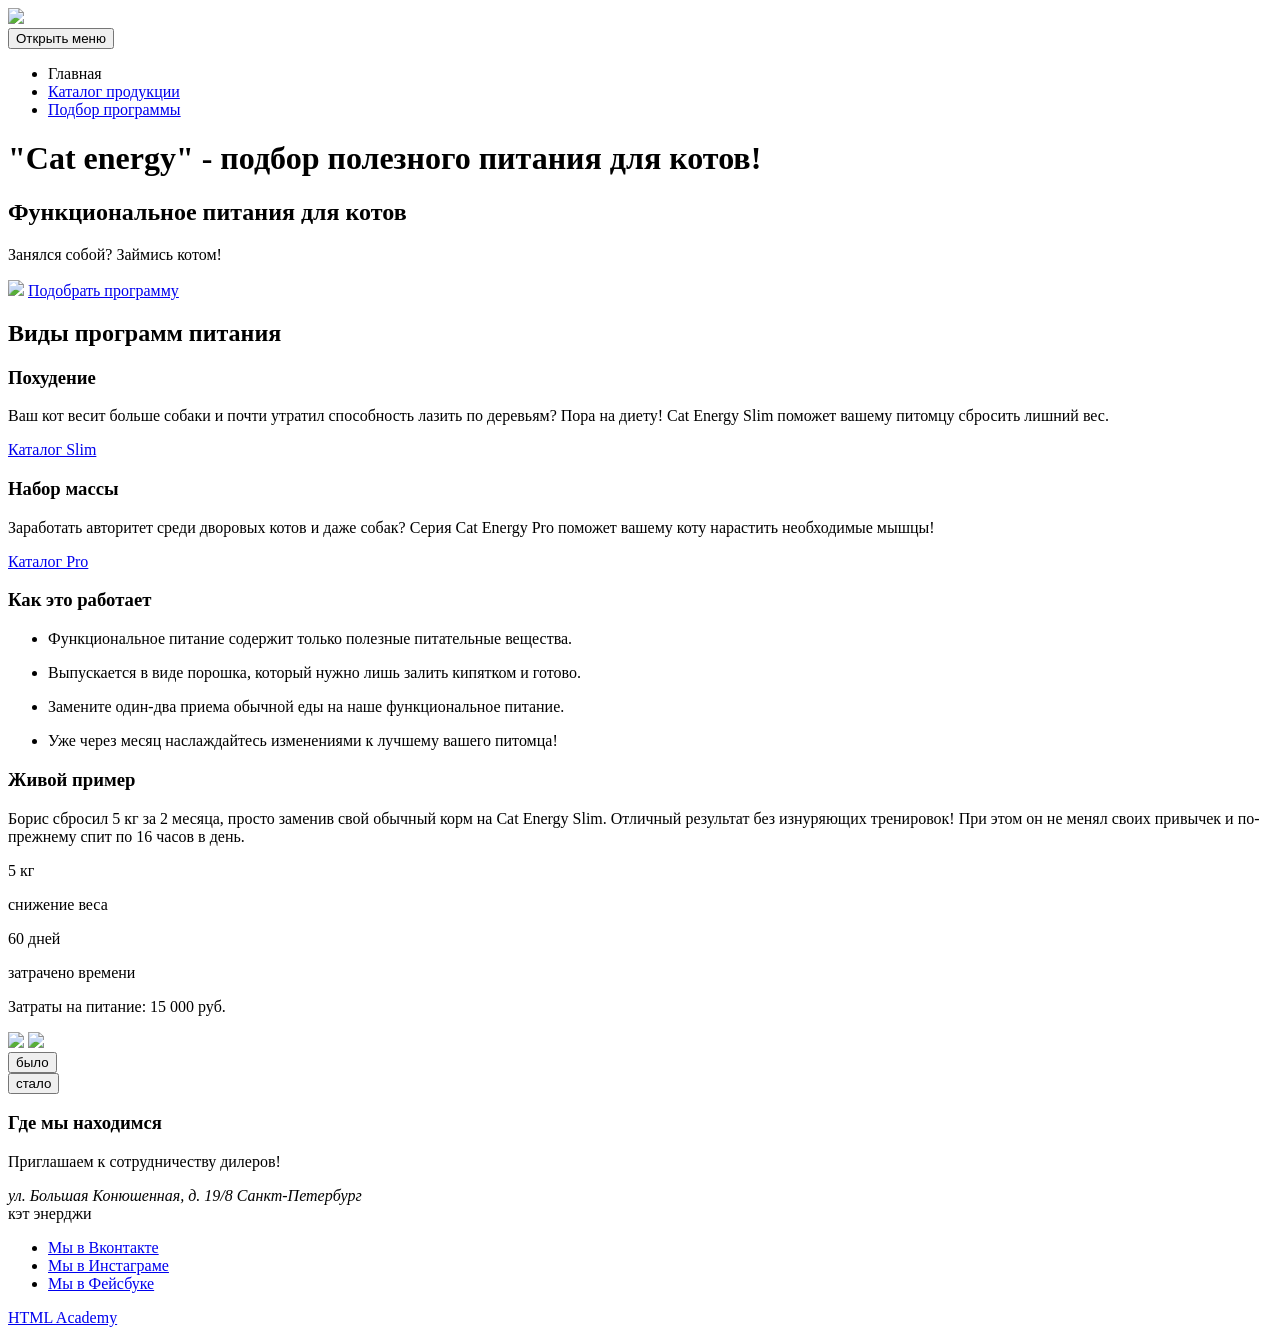
==== source/index.html @ 48060307 "верстка главной страницы" ====
<!DOCTYPE html>
<html class="page" lang="ru">
  <head>
    <meta charset="utf-8">
    <title>HTML Academy: Кэт энерджи</title>
  </head>
  <body class="page__body">
    <header class="page-header">
      <a class="page-header__logo">
        <img  src="https://via.placeholder.com/150x150">
      </a>
      <nav class="main-nav">
        <button class="main-nav__toggle" type="button">
          <span class="visually-hidden">Открыть меню</span>
        </button>
        <div class="main-nav__wrapper">
          <ul class="main-nav__list">
            <li class="main-nav__item main-nav__item--active">
              <a>
                Главная
              </a>
            </li>
            <li class="main-nav__item main-nav__item--active">
              <a href="catalog.html">
                Каталог продукции
              </a>
            </li>
            <li class="main-nav__item main-nav__item--active">
              <a href="form.html">
                Подбор программы
              </a>
            </li>
          </ul>
        </div>
      </nav>
    </header>
    <main class="page-main">
      <h1 class="visually-hidden">
        "Cat energy" - подбор полезного питания для котов!
      </h1>
      <section class="food-selection">
        <header class="food-selection__header">
          <h2 class="food-selection__topic">
            Функциональное питания для котов
          </h2>
          <p class="food-selection__slogan">
            Занялся собой? Займись котом!
          </p>
        </header>
        <img  src="https://via.placeholder.com/150x150">
        <a href="form.html" class="food-selection__button food-selection__button--hover food-selection__button--pressed">
          Подобрать программу
        </a>
      </section>
      <section class="services">
        <div class="services__wrapper">
          <h2 class="visually-hidden">
            Виды программ питания
          </h2>
          <div class="services__slim">
            <h3 class="services__title">
              Похудение
            </h3>
            <p class="services__description">
              Ваш кот весит больше собаки и почти утратил способность лазить по деревьям?
              Пора на диету! Cat Energy Slim поможет вашему питомцу сбросить лишний вес.
            </p>
            <a class="services__link" href="catalog.html">
              Каталог Slim
            </a>
          </div>
          <div class="services__pro">
            <h3 class="services__title">
              Набор массы
            </h3>
            <p class="services__description">
              Заработать авторитет среди дворовых котов и даже собак?
              Серия Cat Energy Pro поможет вашему коту нарастить необходимые мышцы!
            </p>
            <a class="services__link" href="catalog.html">
              Каталог Pro
            </a>
          </div>
        </div>
      </section>
      <section class="functionality">
        <h3 class="functionality__title">
          Как это работает
        </h3>
        <ul class="functionality__list">
          <li class="functionality__item">
           <p>
             Функциональное питание
             содержит только полезные
             питательные вещества.
           </p>
          </li>
          <li class="functionality__item">
            <p>
              Выпускается в виде порошка,
              который нужно лишь залить
              кипятком и готово.
            </p>
          </li>
          <li class="functionality__item">
            <p>
              Замените один-два приема
              обычной еды на наше
              функциональное питание.
            </p>
          </li>
          <li class="functionality__item">
            <p>
              Уже через месяц наслаждайтесь
              изменениями к лучшему вашего питомца!
            </p>
          </li>
        </ul>
      </section>
      <section class="example">
        <h3 class="example__title">
          Живой пример
        </h3>
        <p class="example__story">
          Борис сбросил 5 кг за 2 месяца, просто заменив свой обычный корм на Cat Energy Slim.
          Отличный результат без изнуряющих тренировок!
          При этом он не менял своих привычек и по-прежнему спит по 16 часов в день.
        </p>
        <div class="example__results">
          <p class="example__data">
            5 кг
          </p>
          <p class="example__clarification">
            снижение веса
          </p>
        </div>
        <div class="example__results">
          <p class="example__data">
            60 дней
          </p>
          <p class="example__clarification">
            затрачено времени
          </p>
        </div>
        <p class="example__expense">
          Затраты на питание: 15 000 руб.
        </p>
        <div class="example__result-img-slider">
          <div>
            <img  src="https://via.placeholder.com/150x150">
            <img  src="https://via.placeholder.com/150x150">
          </div>
          <button class="example__before-btn" type="button">
            было
          </button>
          <div class="example__slider-control-wrapper">
            <div class="example__slider-control-toggle"></div>
          </div>
          <button class="example__after-btn" type="button">
            стало
          </button>
        </div>
      </section>
      <section class="location">
        <h3 class="visually-hidden">
          Где мы находимся
        </h3>
        <div class="location__wrapper">
          <p class="location-invitation">
            Приглашаем к сотрудничеству дилеров!
          </p>
          <address class="location__address">
            ул. Большая Конюшенная, д. 19/8 Санкт-Петербург
          </address>
        </div>
        <!-- карта -->
      </section>
    </main>
    <footer class="page-footer">
      <div class="page-footer__wrapper">
        <div class="page-footer__logo logo">
          <a class="logo__link"><!-- логотип кэт энерджи -->кэт энерджи</a>
        </div>
        <div class="page-footer__social social">
          <ul class="social__list">
            <li class="social__item">
              <a class="social__link social__link--vkontakte" href="https://vk.com/htmlacademy">Мы в Вконтакте</a>
            </li>
            <li class="social__item">
              <a class="social__link social__link--instagram" href="https://www.instagram.com/htmlacademy">Мы в Инстаграме</a>
            </li>
            <li class="social__item">
              <a class="social__link social__link--facebook" href="https://www.facebook.com/htmlacademy">Мы в Фейсбуке</a>
            </li>
          </ul>
        </div>
        <div class="page-footer__copyright copyright">
          <a href="https://htmlacademy.ru/intensive/adaptive" class="copyright__link">
            HTML Academy
            <!-- логотип академии -->
          </a>
        </div>
      </div>
    </footer>
  </body>
</html>
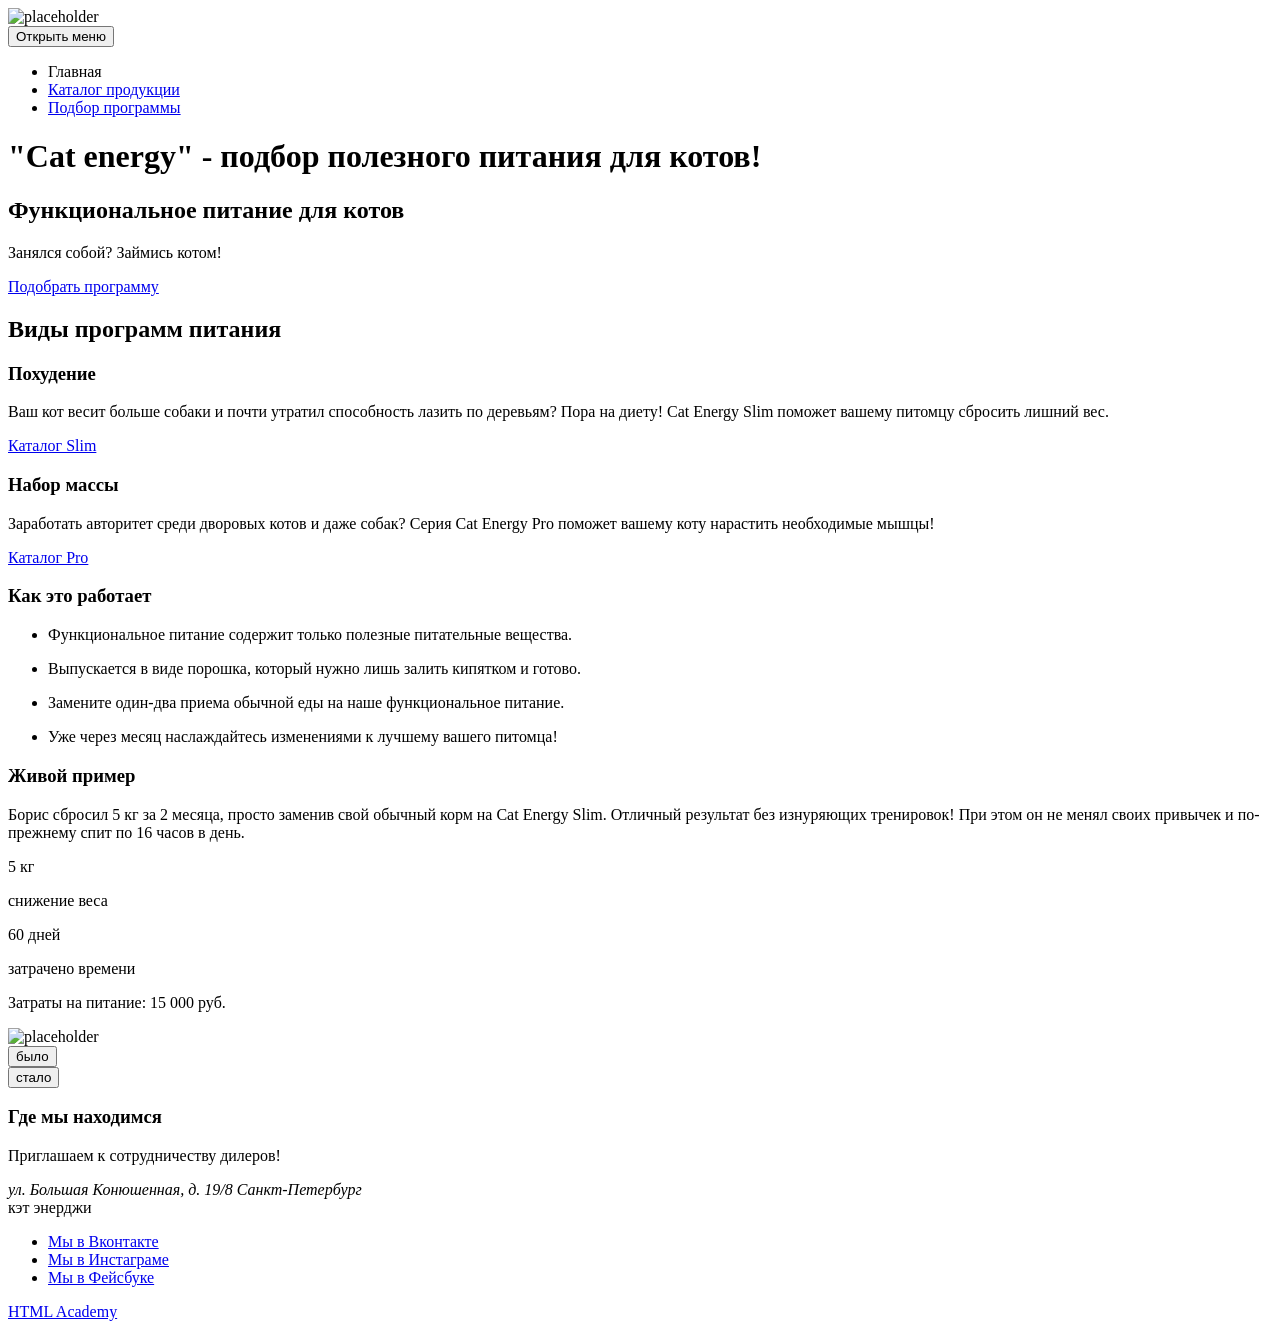
==== commit 19708538: "стилизация главной странички" ====
--- a/source/index.html
+++ b/source/index.html
@@ -2,12 +2,15 @@
 <html class="page" lang="ru">
   <head>
     <meta charset="utf-8">
+    <link rel="preconnect" href="https://fonts.gstatic.com">
+    <link href="https://fonts.googleapis.com/css2?family=Oswald&display=swap" rel="stylesheet">
+    <link href="css/style.css" rel="stylesheet">
     <title>HTML Academy: Кэт энерджи</title>
   </head>
   <body class="page__body">
     <header class="page-header">
       <a class="page-header__logo">
-        <img  src="https://via.placeholder.com/150x150">
+        <img  src="https://via.placeholder.com/150x150" alt="placeholder">
       </a>
       <nav class="main-nav">
         <button class="main-nav__toggle" type="button">
@@ -15,18 +18,18 @@
         </button>
         <div class="main-nav__wrapper">
           <ul class="main-nav__list">
-            <li class="main-nav__item main-nav__item--active">
-              <a>
+            <li class="main-nav__item">
+              <a class="main-nav__link main-nav__link--active">
                 Главная
               </a>
             </li>
-            <li class="main-nav__item main-nav__item--active">
-              <a href="catalog.html">
+            <li class="main-nav__item">
+              <a href="catalog.html" class="main-nav__link">
                 Каталог продукции
               </a>
             </li>
-            <li class="main-nav__item main-nav__item--active">
-              <a href="form.html">
+            <li class="main-nav__item">
+              <a href="form.html" class="main-nav__link">
                 Подбор программы
               </a>
             </li>
@@ -41,23 +44,25 @@
       <section class="food-selection">
         <header class="food-selection__header">
           <h2 class="food-selection__topic">
-            Функциональное питания для котов
+            Функциональное питание для котов
           </h2>
           <p class="food-selection__slogan">
             Занялся собой? Займись котом!
           </p>
         </header>
-        <img  src="https://via.placeholder.com/150x150">
-        <a href="form.html" class="food-selection__button food-selection__button--hover food-selection__button--pressed">
-          Подобрать программу
-        </a>
+        <!--<img  src="https://via.placeholder.com/150x150" alt="placeholder">-->
+          <div class="food-selection__btn-wrapper">
+            <a href="form.html" class="food-selection__btn button">
+              Подобрать программу
+            </a>
+          </div>
       </section>
       <section class="services">
         <div class="services__wrapper">
           <h2 class="visually-hidden">
             Виды программ питания
           </h2>
-          <div class="services__slim">
+          <div class="services__program">
             <h3 class="services__title">
               Похудение
             </h3>
@@ -65,11 +70,12 @@
               Ваш кот весит больше собаки и почти утратил способность лазить по деревьям?
               Пора на диету! Cat Energy Slim поможет вашему питомцу сбросить лишний вес.
             </p>
+            <div class="services__border"></div>
             <a class="services__link" href="catalog.html">
               Каталог Slim
             </a>
           </div>
-          <div class="services__pro">
+          <div class="services__program">
             <h3 class="services__title">
               Набор массы
             </h3>
@@ -77,6 +83,7 @@
               Заработать авторитет среди дворовых котов и даже собак?
               Серия Cat Energy Pro поможет вашему коту нарастить необходимые мышцы!
             </p>
+            <div class="services__border"></div>
             <a class="services__link" href="catalog.html">
               Каталог Pro
             </a>
@@ -89,11 +96,11 @@
         </h3>
         <ul class="functionality__list">
           <li class="functionality__item">
-           <p>
-             Функциональное питание
-             содержит только полезные
-             питательные вещества.
-           </p>
+            <p>
+              Функциональное питание
+              содержит только полезные
+              питательные вещества.
+            </p>
           </li>
           <li class="functionality__item">
             <p>
@@ -118,47 +125,48 @@
         </ul>
       </section>
       <section class="example">
-        <h3 class="example__title">
-          Живой пример
-        </h3>
-        <p class="example__story">
-          Борис сбросил 5 кг за 2 месяца, просто заменив свой обычный корм на Cat Energy Slim.
-          Отличный результат без изнуряющих тренировок!
-          При этом он не менял своих привычек и по-прежнему спит по 16 часов в день.
-        </p>
-        <div class="example__results">
-          <p class="example__data">
-            5 кг
-          </p>
-          <p class="example__clarification">
-            снижение веса
-          </p>
-        </div>
-        <div class="example__results">
-          <p class="example__data">
-            60 дней
-          </p>
-          <p class="example__clarification">
-            затрачено времени
-          </p>
-        </div>
-        <p class="example__expense">
-          Затраты на питание: 15 000 руб.
-        </p>
-        <div class="example__result-img-slider">
-          <div>
-            <img  src="https://via.placeholder.com/150x150">
-            <img  src="https://via.placeholder.com/150x150">
-          </div>
-          <button class="example__before-btn" type="button">
-            было
-          </button>
-          <div class="example__slider-control-wrapper">
-            <div class="example__slider-control-toggle"></div>
-          </div>
-          <button class="example__after-btn" type="button">
-            стало
-          </button>
+        <div class="example__wrapper">
+          <h3 class="example__title">
+            Живой пример
+          </h3>
+          <p class="example__story">
+            Борис сбросил 5 кг за 2 месяца, просто заменив свой обычный корм на Cat Energy Slim.
+            Отличный результат без изнуряющих тренировок!
+            При этом он не менял своих привычек и по-прежнему спит по 16 часов в день.
+          </p>
+          <div class="example__results">
+            <p class="example__data">
+              5 кг
+            </p>
+            <p class="example__clarification">
+              снижение веса
+            </p>
+          </div>
+          <div class="example__results">
+            <p class="example__data">
+              60 дней
+            </p>
+            <p class="example__clarification">
+              затрачено времени
+            </p>
+          </div>
+          <p class="example__expense">
+            Затраты на питание: 15 000 руб.
+          </p>
+          <div class="example__result-img-slider">
+            <div>
+              <img  src="https://via.placeholder.com/150x150" alt="placeholder">
+            </div>
+            <button class="example__before-btn example__btn" type="button">
+              было
+            </button>
+            <div class="example__slider-control-wrapper">
+              <div class="example__slider-control-toggle"></div>
+            </div>
+            <button class="example__after-btn example__btn" type="button">
+              стало
+            </button>
+          </div>
         </div>
       </section>
       <section class="location">
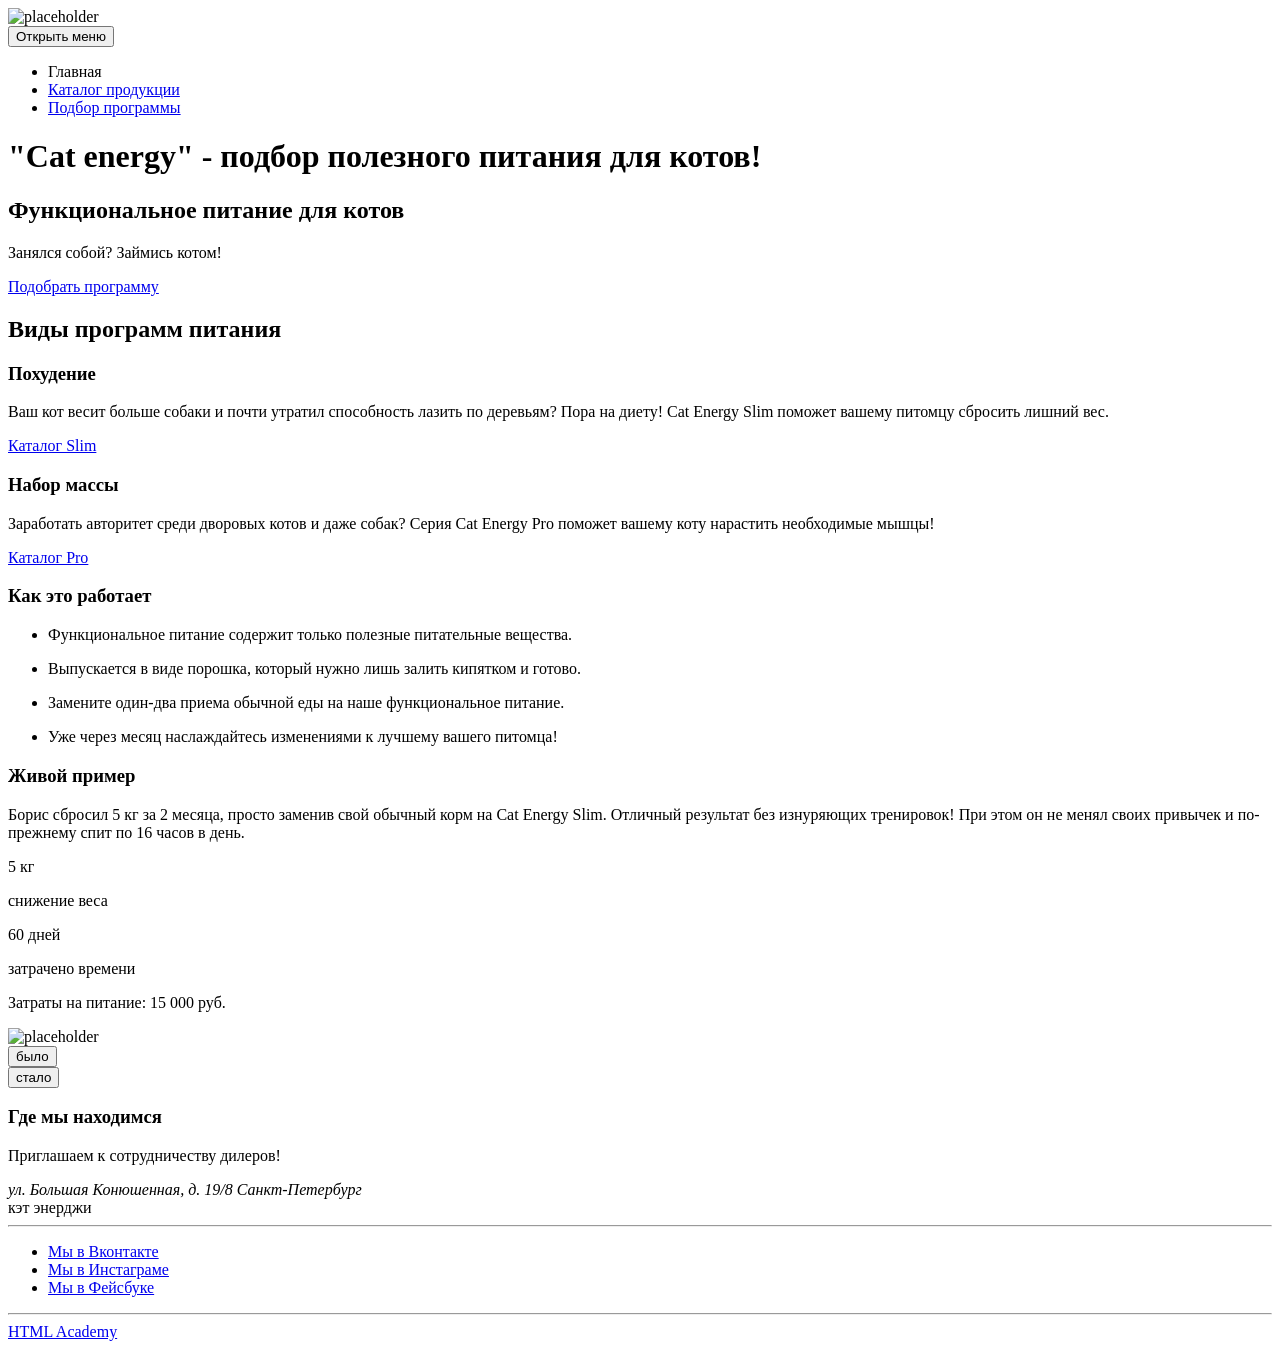
==== commit 5bebfdb0: "стилизация формы" ====
--- a/source/index.html
+++ b/source/index.html
@@ -189,6 +189,7 @@
         <div class="page-footer__logo logo">
           <a class="logo__link"><!-- логотип кэт энерджи -->кэт энерджи</a>
         </div>
+        <hr class="page-footer__border">
         <div class="page-footer__social social">
           <ul class="social__list">
             <li class="social__item">
@@ -202,8 +203,9 @@
             </li>
           </ul>
         </div>
+        <hr class="page-footer__border">
         <div class="page-footer__copyright copyright">
-          <a href="https://htmlacademy.ru/intensive/adaptive" class="copyright__link">
+          <a class="copyright__link" href="https://htmlacademy.ru/intensive/adaptive">
             HTML Academy
             <!-- логотип академии -->
           </a>
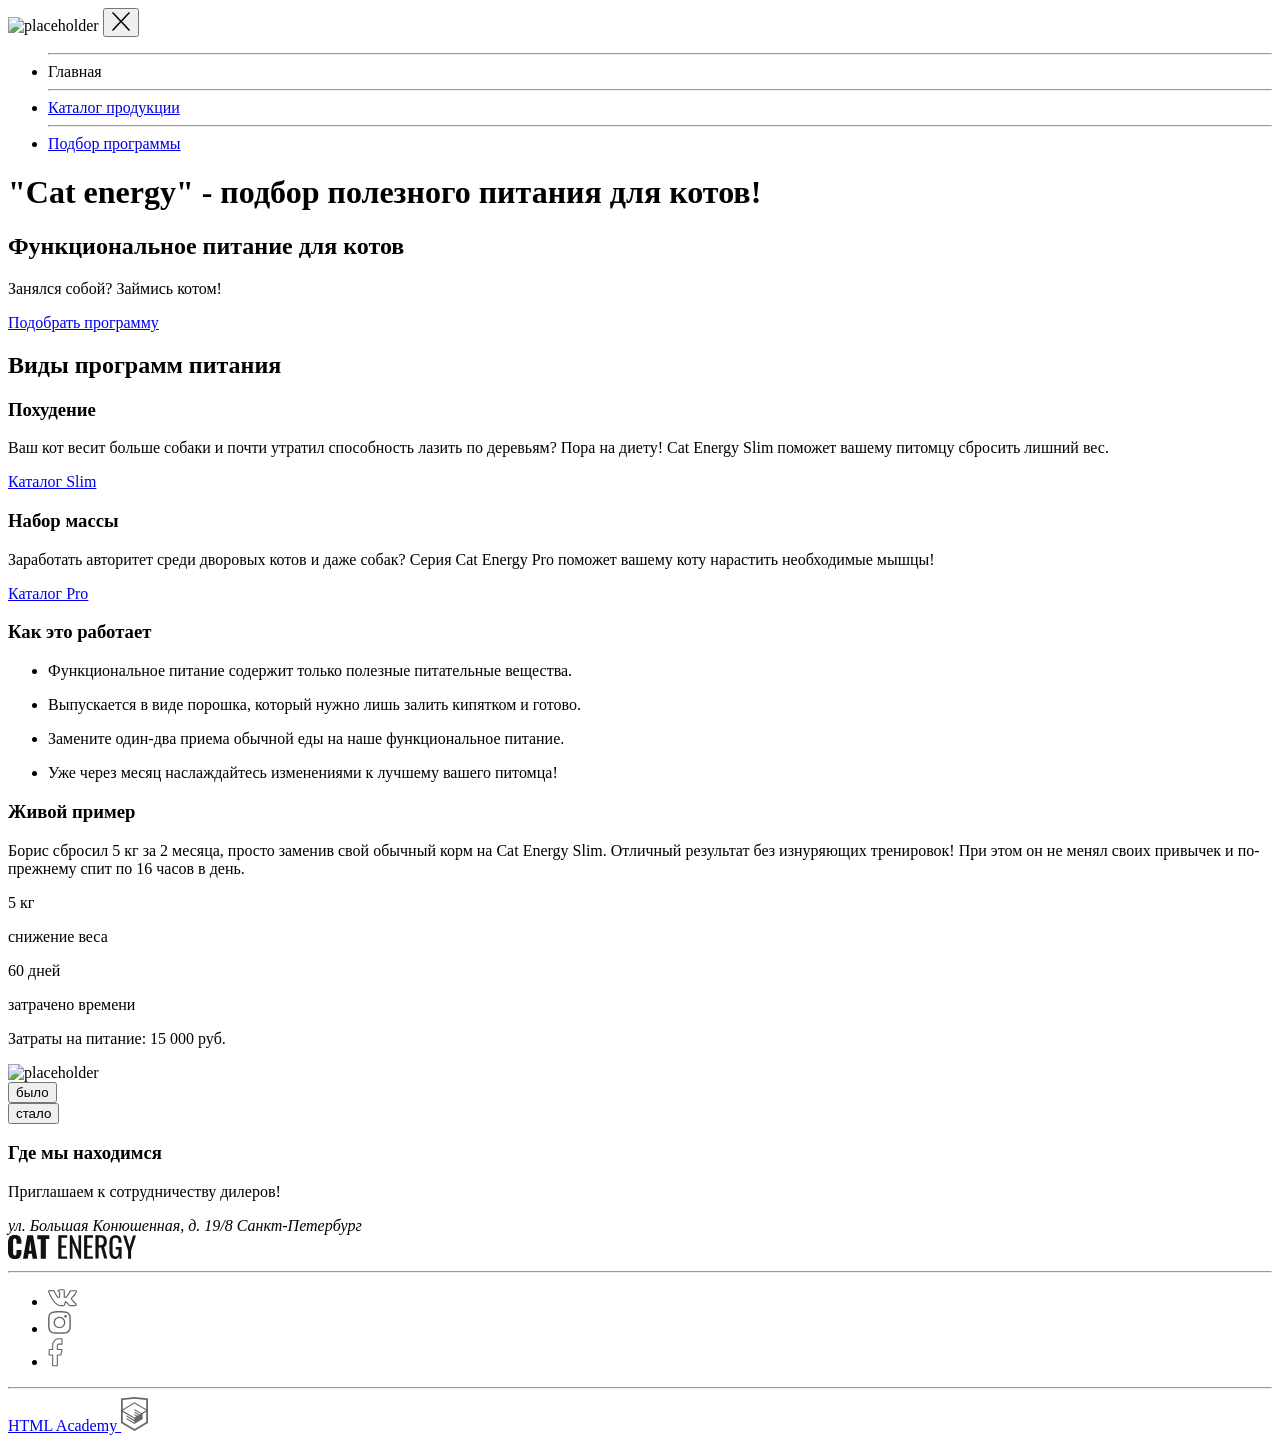
==== commit e2e3a68a: "адаптивная сетка для моб и планшетной версий" ====
--- a/source/index.html
+++ b/source/index.html
@@ -2,215 +2,241 @@
 <html class="page" lang="ru">
   <head>
     <meta charset="utf-8">
+    <meta name="viewport" content="width=device-width, initial-scale=1">
     <link rel="preconnect" href="https://fonts.gstatic.com">
     <link href="https://fonts.googleapis.com/css2?family=Oswald&display=swap" rel="stylesheet">
     <link href="css/style.css" rel="stylesheet">
     <title>HTML Academy: Кэт энерджи</title>
   </head>
   <body class="page__body">
-    <header class="page-header">
-      <a class="page-header__logo">
-        <img  src="https://via.placeholder.com/150x150" alt="placeholder">
-      </a>
-      <nav class="main-nav">
-        <button class="main-nav__toggle" type="button">
-          <span class="visually-hidden">Открыть меню</span>
+    <div class="page__wrapper">
+      <header class="page-header">
+        <a class="page-header__logo">
+          <img class="page-header__img" src="https://via.placeholder.com/150x150" alt="placeholder">
+        </a>
+        <button class="page-header__toggle button" type="button">
+          <img src="img/menu-close.png">
         </button>
-        <div class="main-nav__wrapper">
-          <ul class="main-nav__list">
-            <li class="main-nav__item">
-              <a class="main-nav__link main-nav__link--active">
-                Главная
-              </a>
-            </li>
-            <li class="main-nav__item">
-              <a href="catalog.html" class="main-nav__link">
-                Каталог продукции
-              </a>
-            </li>
-            <li class="main-nav__item">
-              <a href="form.html" class="main-nav__link">
-                Подбор программы
-              </a>
-            </li>
-          </ul>
-        </div>
-      </nav>
-    </header>
-    <main class="page-main">
-      <h1 class="visually-hidden">
-        "Cat energy" - подбор полезного питания для котов!
-      </h1>
-      <section class="food-selection">
-        <header class="food-selection__header">
-          <h2 class="food-selection__topic">
-            Функциональное питание для котов
-          </h2>
-          <p class="food-selection__slogan">
-            Занялся собой? Займись котом!
-          </p>
-        </header>
-        <!--<img  src="https://via.placeholder.com/150x150" alt="placeholder">-->
+        <nav class="main-nav">
+          <div class="main-nav__wrapper">
+            <ul class="main-nav__list">
+              <li class="main-nav__item">
+                <hr class="main-nav__borders">
+                <a class="main-nav__link main-nav__link--active">
+                  Главная
+                </a>
+              </li>
+              <li class="main-nav__item">
+                <hr class="main-nav__borders">
+                <a href="catalog.html" class="main-nav__link">
+                  Каталог продукции
+                </a>
+              </li>
+              <li class="main-nav__item">
+                <hr class="main-nav__borders">
+                <a href="form.html" class="main-nav__link">
+                  Подбор программы
+                </a>
+              </li>
+            </ul>
+          </div>
+        </nav>
+      </header>
+      <main class="page-main">
+        <h1 class="visually-hidden">
+          "Cat energy" - подбор полезного питания для котов!
+        </h1>
+        <section class="food-selection">
+          <header class="food-selection__header">
+            <h2 class="food-selection__topic">
+              Функциональное питание для котов
+            </h2>
+            <p class="food-selection__slogan">
+              Занялся собой? Займись котом!
+            </p>
+          </header>
+          <!--<img  src="https://via.placeholder.com/150x150" alt="placeholder">-->
           <div class="food-selection__btn-wrapper">
             <a href="form.html" class="food-selection__btn button">
               Подобрать программу
             </a>
           </div>
-      </section>
-      <section class="services">
-        <div class="services__wrapper">
-          <h2 class="visually-hidden">
-            Виды программ питания
-          </h2>
-          <div class="services__program">
-            <h3 class="services__title">
-              Похудение
+        </section>
+        <section class="services">
+          <div class="services__wrapper">
+            <h2 class="visually-hidden">
+              Виды программ питания
+            </h2>
+            <div class="services__program">
+              <h3 class="services__title">
+                Похудение
+              </h3>
+              <p class="services__description">
+                Ваш кот весит больше собаки и почти утратил способность лазить по деревьям?
+                Пора на диету! Cat Energy Slim поможет вашему питомцу сбросить лишний вес.
+              </p>
+              <div class="services__border"></div>
+              <a class="services__link" href="catalog.html">
+                Каталог Slim
+              </a>
+            </div>
+            <div class="services__program">
+              <h3 class="services__title">
+                Набор массы
+              </h3>
+              <p class="services__description">
+                Заработать авторитет среди дворовых котов и даже собак?
+                Серия Cat Energy Pro поможет вашему коту нарастить необходимые мышцы!
+              </p>
+              <div class="services__border"></div>
+              <a class="services__link" href="catalog.html">
+                Каталог Pro
+              </a>
+            </div>
+          </div>
+        </section>
+        <section class="functionality">
+          <h3 class="functionality__title">
+            Как это работает
+          </h3>
+          <ul class="functionality__list">
+            <li class="functionality__item">
+              <p>
+                Функциональное питание
+                содержит только полезные
+                питательные вещества.
+              </p>
+            </li>
+            <li class="functionality__item">
+              <p>
+                Выпускается в виде порошка,
+                который нужно лишь залить
+                кипятком и готово.
+              </p>
+            </li>
+            <li class="functionality__item">
+              <p>
+                Замените один-два приема
+                обычной еды на наше
+                функциональное питание.
+              </p>
+            </li>
+            <li class="functionality__item">
+              <p>
+                Уже через месяц наслаждайтесь
+                изменениями к лучшему вашего питомца!
+              </p>
+            </li>
+          </ul>
+        </section>
+        <section class="example">
+          <div class="example__wrapper">
+            <h3 class="example__title">
+              Живой пример
             </h3>
-            <p class="services__description">
-              Ваш кот весит больше собаки и почти утратил способность лазить по деревьям?
-              Пора на диету! Cat Energy Slim поможет вашему питомцу сбросить лишний вес.
-            </p>
-            <div class="services__border"></div>
-            <a class="services__link" href="catalog.html">
-              Каталог Slim
+            <p class="example__story">
+              Борис сбросил 5 кг за 2 месяца, просто заменив свой обычный корм на Cat Energy Slim.
+              Отличный результат без изнуряющих тренировок!
+              При этом он не менял своих привычек и по-прежнему спит по 16 часов в день.
+            </p>
+            <div class="example__results">
+              <p class="example__data">
+                5 кг
+              </p>
+              <p class="example__clarification">
+                снижение веса
+              </p>
+            </div>
+            <div class="example__results">
+              <p class="example__data">
+                60 дней
+              </p>
+              <p class="example__clarification">
+                затрачено времени
+              </p>
+            </div>
+            <p class="example__expense">
+              Затраты на питание: 15 000 руб.
+            </p>
+          </div>
+            <div class="example__result-img-slider">
+              <div>
+                <img  src="https://via.placeholder.com/150x150" alt="placeholder">
+              </div>
+              <button class="example__before-btn example__btn" type="button">
+                было
+              </button>
+              <div class="example__slider-control-wrapper">
+                <div class="example__slider-control-toggle"></div>
+              </div>
+              <button class="example__after-btn example__btn" type="button">
+                стало
+              </button>
+            </div>
+        </section>
+        <section class="location">
+          <h3 class="visually-hidden">
+            Где мы находимся
+          </h3>
+          <div class="location__wrapper">
+            <p class="location-invitation">
+              Приглашаем к сотрудничеству дилеров!
+            </p>
+            <address class="location__address">
+              ул. Большая Конюшенная, д. 19/8 Санкт-Петербург
+            </address>
+          </div>
+          <!-- карта -->
+        </section>
+      </main>
+      <footer class="page-footer">
+        <div class="page-footer__wrapper">
+          <div class="page-footer__logo logo">
+            <a class="logo__link">
+              <img src="img/footer-logo.svg">
             </a>
           </div>
-          <div class="services__program">
-            <h3 class="services__title">
-              Набор массы
-            </h3>
-            <p class="services__description">
-              Заработать авторитет среди дворовых котов и даже собак?
-              Серия Cat Energy Pro поможет вашему коту нарастить необходимые мышцы!
-            </p>
-            <div class="services__border"></div>
-            <a class="services__link" href="catalog.html">
-              Каталог Pro
+          <hr class="page-footer__border">
+          <div class="page-footer__social social">
+            <ul class="social__list">
+              <li class="social__item">
+                <a class="social__link social__link--vkontakte" href="https://vk.com/htmlacademy">
+                  <svg width="29" height="18" viewBox="0 0 29 18" fill="none" xmlns="http://www.w3.org/2000/svg">
+                    <path d="M0.0914307 2.48964C0.0914307 1.63461 0.643326 1.17356 1.74712 1.1065L6.00052 1.13165C6.28599 1.13165 6.47629 1.25739 6.57145 1.50887C7.00916 2.76626 7.4992 3.85182 8.04158 4.76552C8.58397 5.67923 9.29287 6.73125 10.1683 7.92159C10.2444 8.07248 10.3681 8.14792 10.5394 8.14792C10.6726 8.14792 10.7773 8.08924 10.8534 7.97189L10.939 7.69526L10.9676 3.34467C10.9676 3.04289 10.8867 2.84171 10.7249 2.74112C10.5632 2.64052 10.2634 2.56508 9.82573 2.51478C9.48318 2.46449 9.3119 2.28007 9.3119 1.96153C9.3119 1.89447 9.32141 1.84417 9.34044 1.81064C9.74009 0.720899 10.8819 0.176027 12.766 0.176027L14.3646 0.150879C15.0878 0.150879 15.6872 0.310149 16.163 0.62869C16.6388 0.94723 16.8767 1.45019 16.8767 2.13757V7.84615C17.0099 7.92997 17.1336 7.97189 17.2478 7.97189C17.5332 7.97189 17.7806 7.821 17.99 7.51922C20.0834 4.93737 21.2157 3.21054 21.387 2.33875C21.387 2.32198 21.406 2.28007 21.4441 2.21301C21.5773 1.96153 21.7962 1.74358 22.1007 1.55916C22.4051 1.37474 22.6716 1.24901 22.9 1.18194C22.9761 1.14841 23.0617 1.13165 23.1569 1.13165H27.5816L27.867 1.1568C28.2476 1.1568 28.5426 1.31607 28.752 1.63461C28.8281 1.7352 28.8804 1.84417 28.909 1.96153C28.9375 2.07889 28.9565 2.19624 28.966 2.3136C28.9756 2.43096 28.9803 2.49802 28.9803 2.51478V2.69082C28.8471 3.3782 28.5093 4.11168 27.9669 4.89126C27.4245 5.67085 26.7347 6.51331 25.8973 7.41863C25.06 8.32396 24.5366 8.91912 24.3273 9.20413C24.156 9.40532 24.0704 9.58974 24.0704 9.75739C24.0704 9.89151 24.1465 10.0424 24.2987 10.2101L28.4665 14.8373C28.6949 15.1055 28.809 15.3989 28.809 15.7174C28.809 16.103 28.6378 16.4216 28.2952 16.6731C27.9527 16.9245 27.5435 17.0671 27.0677 17.1006L26.5824 17.1257H22.2434C22.2244 17.1257 22.1863 17.1299 22.1292 17.1383C22.0721 17.1467 22.034 17.1509 22.015 17.1509C21.5963 17.1509 21.2062 16.9916 20.8446 16.6731C20.7114 16.5389 19.8169 15.5498 18.1613 13.7056C18.0661 13.5883 17.9329 13.4793 17.7616 13.3787C17.6855 13.6469 17.5856 14.0325 17.4619 14.5355C17.3382 15.0385 17.2478 15.3989 17.1907 15.6169L17.105 16.0444C16.9147 16.6312 16.5151 16.9832 15.9061 17.1006L15.5065 17.1257H12.7089C11.1293 17.1257 9.55454 16.4887 7.98449 15.2145C6.41444 13.9403 5.0014 12.2931 3.74536 10.2729C2.48932 8.2527 1.31892 5.90137 0.234162 3.21893C0.139008 3.00098 0.0914307 2.75788 0.0914307 2.48964ZM17.2478 9.00295C16.8481 9.00295 16.4865 8.90655 16.163 8.71375C15.8395 8.52095 15.6777 8.2569 15.6777 7.92159V2.13757C15.6777 1.80226 15.5826 1.56335 15.3923 1.42085C15.202 1.27834 14.8689 1.20709 14.3931 1.20709L12.766 1.25739C11.9477 1.25739 11.3292 1.38313 10.9105 1.63461C11.7479 1.98668 12.1665 2.5567 12.1665 3.34467V7.7707C12.1285 8.18983 11.9382 8.53771 11.5956 8.81434C11.253 9.09097 10.8724 9.22928 10.4538 9.22928C9.88282 9.22928 9.44511 8.98619 9.14062 8.49999C7.65621 6.52169 6.55242 4.64398 5.82924 2.86686L5.57233 2.21301L1.77566 2.18786C1.52826 2.18786 1.39029 2.20044 1.36174 2.22558C1.3332 2.25073 1.31892 2.32198 1.31892 2.43934C1.31892 2.59023 1.33795 2.7495 1.37602 2.91715L1.97549 4.32544C3.57408 7.9635 5.31065 10.8304 7.18519 12.926C9.05974 15.0217 10.901 16.0695 12.7089 16.0695H15.5635C15.6777 16.0695 15.7634 16.0402 15.8205 15.9815C15.8776 15.9228 15.9251 15.8097 15.9632 15.642L16.0203 15.3905L16.5627 13.1775C16.7149 12.8757 16.8481 12.6745 16.9623 12.574C17.1717 12.3895 17.4191 12.2973 17.7045 12.2973C18.1613 12.2973 18.6275 12.5404 19.1033 13.0266L21.5297 15.7426C21.682 15.9605 21.8437 16.0695 22.015 16.0695H26.7252C27.2961 16.0695 27.5816 15.9438 27.5816 15.6923C27.5816 15.6085 27.553 15.5246 27.4959 15.4408L23.3567 10.889C23.0332 10.537 22.8714 10.1598 22.8714 9.75739C22.8714 9.35502 23.0237 8.96942 23.3281 8.60058C23.5755 8.26528 24.0561 7.70783 24.7697 6.92825C25.4834 6.14866 26.1067 5.41937 26.6395 4.74038C27.1724 4.06138 27.5245 3.44526 27.6957 2.892L27.7814 2.56508C27.7623 2.53155 27.7528 2.47706 27.7528 2.40162C27.7528 2.32617 27.7433 2.2633 27.7243 2.21301H23.2425C22.957 2.3136 22.7287 2.46449 22.5574 2.66567L22.3861 3.14348C21.9103 4.30029 20.6638 6.08579 18.6465 8.49999C18.2469 8.8353 17.7806 9.00295 17.2478 9.00295Z"
+                          fill="#666666"/>
+                  </svg>
+                </a>
+              </li>
+              <li class="social__item">
+                <a class="social__link social__link--instagram" href="https://www.instagram.com/htmlacademy">
+                  <svg width="23" height="23" viewBox="0 0 23 23" fill="none" xmlns="http://www.w3.org/2000/svg">
+                    <path d="M11.4775 0.0898438C13.3942 0.0898438 14.959 0.112305 16.1719 0.157227C17.2051 0.202148 18.126 0.381836 18.9346 0.696289C19.7132 0.995768 20.387 1.43001 20.9561 1.99902C21.5251 2.56803 21.9593 3.24186 22.2588 4.02051C22.5732 4.8291 22.7529 5.75 22.7979 6.7832C22.8428 7.99609 22.8652 9.56087 22.8652 11.4775C22.8652 13.3942 22.8428 14.959 22.7979 16.1719C22.7529 17.2051 22.5732 18.126 22.2588 18.9346C21.9593 19.7132 21.5251 20.387 20.9561 20.9561C20.387 21.5251 19.7132 21.9593 18.9346 22.2588C18.126 22.5732 17.2051 22.7529 16.1719 22.7978C14.959 22.8428 13.3942 22.8652 11.4775 22.8652C9.56087 22.8652 7.99609 22.8428 6.7832 22.7978C5.75 22.7529 4.8291 22.5732 4.02051 22.2588C3.24186 21.9593 2.56803 21.5251 1.99902 20.9561C1.43001 20.387 0.995768 19.7132 0.696289 18.9346C0.381836 18.126 0.202148 17.2051 0.157227 16.1719C0.112305 14.959 0.0898438 13.3942 0.0898438 11.4775C0.0898438 9.56087 0.112305 7.99609 0.157227 6.7832C0.202148 5.75 0.381836 4.8291 0.696289 4.02051C0.995768 3.24186 1.43001 2.56803 1.99902 1.99902C2.56803 1.43001 3.24186 0.995768 4.02051 0.696289C4.8291 0.381836 5.75 0.202148 6.7832 0.157227C7.99609 0.112305 9.56087 0.0898438 11.4775 0.0898438ZM11.4775 1.57227C9.486 1.57227 7.86133 1.59473 6.60352 1.63965C5.79492 1.6696 5.04622 1.81185 4.35742 2.06641C3.2793 2.51562 2.51562 3.2793 2.06641 4.35742C1.81185 5.04622 1.6696 5.79492 1.63965 6.60352C1.59473 7.86133 1.57227 9.486 1.57227 11.4775C1.57227 13.4691 1.59473 15.0937 1.63965 16.3516C1.6696 17.1602 1.81185 17.9089 2.06641 18.5977C2.51562 19.6758 3.2793 20.4395 4.35742 20.8887C5.04622 21.1432 5.79492 21.2855 6.60352 21.3154C7.86133 21.3603 9.486 21.3828 11.4775 21.3828C13.4691 21.3828 15.0938 21.3603 16.3516 21.3154C17.1602 21.2855 17.9089 21.1432 18.5977 20.8887C19.6758 20.4395 20.4395 19.6758 20.8887 18.5977C21.1432 17.9089 21.2855 17.1602 21.3154 16.3516C21.3604 15.0937 21.3828 13.4691 21.3828 11.4775C21.3828 9.486 21.3604 7.86133 21.3154 6.60352C21.2855 5.79492 21.1432 5.04622 20.8887 4.35742C20.4395 3.2793 19.6758 2.51562 18.5977 2.06641C17.9089 1.81185 17.1602 1.6696 16.3516 1.63965C15.0938 1.59473 13.4691 1.57227 11.4775 1.57227ZM11.4775 16.0371C12.7354 16.0371 13.8097 15.5916 14.7007 14.7007C15.5916 13.8097 16.0371 12.7354 16.0371 11.4775C16.0371 10.2197 15.5916 9.14534 14.7007 8.25439C13.8097 7.36344 12.7354 6.91797 11.4775 6.91797C10.2197 6.91797 9.14534 7.36344 8.25439 8.25439C7.36344 9.14534 6.91797 10.2197 6.91797 11.4775C6.91797 12.7354 7.36344 13.8097 8.25439 14.7007C9.14534 15.5916 10.2197 16.0371 11.4775 16.0371ZM11.4775 5.63769C13.0947 5.63769 14.4723 6.20671 15.6104 7.34473C16.7484 8.48275 17.3174 9.86035 17.3174 11.4775C17.3174 13.0947 16.7484 14.4723 15.6104 15.6104C14.4723 16.7484 13.0947 17.3174 11.4775 17.3174C9.86035 17.3174 8.48275 16.7484 7.34473 15.6104C6.20671 14.4723 5.6377 13.0947 5.6377 11.4775C5.6377 9.86035 6.20671 8.48275 7.34473 7.34473C8.48275 6.20671 9.86035 5.63769 11.4775 5.63769ZM18.9346 5.41309C18.9346 5.78743 18.7998 6.10563 18.5303 6.36768C18.2607 6.62972 17.9313 6.76074 17.542 6.76074C17.1676 6.76074 16.8494 6.62972 16.5874 6.36768C16.3254 6.10563 16.1943 5.78743 16.1943 5.41309C16.1943 5.02376 16.3254 4.69434 16.5874 4.4248C16.8494 4.15527 17.1676 4.02051 17.542 4.02051C17.9163 4.02051 18.242 4.15902 18.519 4.43603C18.7961 4.71305 18.9346 5.03874 18.9346 5.41309Z"
+                          fill="#666666"/>
+                  </svg>
+                </a>
+              </li>
+              <li class="social__item">
+                <a class="social__link social__link--facebook" href="https://www.facebook.com/htmlacademy">
+                  <svg width="15" height="29" viewBox="0 0 15 29" fill="none" xmlns="http://www.w3.org/2000/svg">
+                    <path d="M14 0.75H10.5C8.95292 0.75 7.46919 1.46024 6.37523 2.72447C5.28127 3.98871 4.66669 5.70337 4.66669 7.49127V11.536H1.16669V16.929H4.66669V27.7151H9.33335V16.929H12.8334L14 11.536H9.33335V7.49127C9.33335 7.13369 9.45627 6.79076 9.67506 6.53791C9.89386 6.28506 10.1906 6.14302 10.5 6.14302H14V0.75Z"
+                          stroke="#666666" stroke-width="1.1" stroke-linecap="round" stroke-linejoin="round"/>
+                  </svg>
+                </a>
+              </li>
+            </ul>
+          </div>
+          <hr class="page-footer__border">
+          <div class="page-footer__copyright copyright">
+            <a class="copyright__link" href="https://htmlacademy.ru/intensive/adaptive">
+              <span>HTML Academy </span>
+              <svg width="27" height="34" viewBox="0 0 27 34" fill="none" xmlns="http://www.w3.org/2000/svg">
+                <path d="M13.6426 0.0157537L13.5 0L0 1.40733V26.0129L13.5 34L27 26.0129V1.40733L13.6426 0.0157537ZM25.2344 25.0151L13.5 31.9573L1.76561 25.0151V14.9293L13.4507 21.8451L13.4701 23.0984L5.45351 18.3548L5.44295 19.5801L13.4894 24.3885L13.5088 25.675L5.46408 20.9174L5.45351 22.1427L13.5 26.9511L21.6239 22.1182V20.8929V16.909L25.2432 14.7595L25.2344 25.0151ZM25.2344 13.4519L22.0147 15.3319L20.5325 16.2071L13.4666 12.0201L13.456 13.2454L19.4957 16.818L19.4429 16.8495L19.3126 16.9247L18.4536 17.4166L13.4666 14.4689L13.456 15.6942L17.3921 18.0222L16.4591 18.6314L16.438 18.6436L13.4666 16.902L13.456 18.1273L15.4029 19.2615L13.4155 20.4483L1.7973 13.5762L13.4349 6.61831L25.2344 13.4519ZM25.2344 12.2266L13.4401 5.31075L1.76561 12.2196V2.9897L13.5 1.76442L25.2344 2.9897V12.2266Z"
+                      fill="#666666"/>
+              </svg>
             </a>
           </div>
         </div>
-      </section>
-      <section class="functionality">
-        <h3 class="functionality__title">
-          Как это работает
-        </h3>
-        <ul class="functionality__list">
-          <li class="functionality__item">
-            <p>
-              Функциональное питание
-              содержит только полезные
-              питательные вещества.
-            </p>
-          </li>
-          <li class="functionality__item">
-            <p>
-              Выпускается в виде порошка,
-              который нужно лишь залить
-              кипятком и готово.
-            </p>
-          </li>
-          <li class="functionality__item">
-            <p>
-              Замените один-два приема
-              обычной еды на наше
-              функциональное питание.
-            </p>
-          </li>
-          <li class="functionality__item">
-            <p>
-              Уже через месяц наслаждайтесь
-              изменениями к лучшему вашего питомца!
-            </p>
-          </li>
-        </ul>
-      </section>
-      <section class="example">
-        <div class="example__wrapper">
-          <h3 class="example__title">
-            Живой пример
-          </h3>
-          <p class="example__story">
-            Борис сбросил 5 кг за 2 месяца, просто заменив свой обычный корм на Cat Energy Slim.
-            Отличный результат без изнуряющих тренировок!
-            При этом он не менял своих привычек и по-прежнему спит по 16 часов в день.
-          </p>
-          <div class="example__results">
-            <p class="example__data">
-              5 кг
-            </p>
-            <p class="example__clarification">
-              снижение веса
-            </p>
-          </div>
-          <div class="example__results">
-            <p class="example__data">
-              60 дней
-            </p>
-            <p class="example__clarification">
-              затрачено времени
-            </p>
-          </div>
-          <p class="example__expense">
-            Затраты на питание: 15 000 руб.
-          </p>
-          <div class="example__result-img-slider">
-            <div>
-              <img  src="https://via.placeholder.com/150x150" alt="placeholder">
-            </div>
-            <button class="example__before-btn example__btn" type="button">
-              было
-            </button>
-            <div class="example__slider-control-wrapper">
-              <div class="example__slider-control-toggle"></div>
-            </div>
-            <button class="example__after-btn example__btn" type="button">
-              стало
-            </button>
-          </div>
-        </div>
-      </section>
-      <section class="location">
-        <h3 class="visually-hidden">
-          Где мы находимся
-        </h3>
-        <div class="location__wrapper">
-          <p class="location-invitation">
-            Приглашаем к сотрудничеству дилеров!
-          </p>
-          <address class="location__address">
-            ул. Большая Конюшенная, д. 19/8 Санкт-Петербург
-          </address>
-        </div>
-        <!-- карта -->
-      </section>
-    </main>
-    <footer class="page-footer">
-      <div class="page-footer__wrapper">
-        <div class="page-footer__logo logo">
-          <a class="logo__link"><!-- логотип кэт энерджи -->кэт энерджи</a>
-        </div>
-        <hr class="page-footer__border">
-        <div class="page-footer__social social">
-          <ul class="social__list">
-            <li class="social__item">
-              <a class="social__link social__link--vkontakte" href="https://vk.com/htmlacademy">Мы в Вконтакте</a>
-            </li>
-            <li class="social__item">
-              <a class="social__link social__link--instagram" href="https://www.instagram.com/htmlacademy">Мы в Инстаграме</a>
-            </li>
-            <li class="social__item">
-              <a class="social__link social__link--facebook" href="https://www.facebook.com/htmlacademy">Мы в Фейсбуке</a>
-            </li>
-          </ul>
-        </div>
-        <hr class="page-footer__border">
-        <div class="page-footer__copyright copyright">
-          <a class="copyright__link" href="https://htmlacademy.ru/intensive/adaptive">
-            HTML Academy
-            <!-- логотип академии -->
-          </a>
-        </div>
-      </div>
-    </footer>
+      </footer>
+    </div>
   </body>
 </html>
